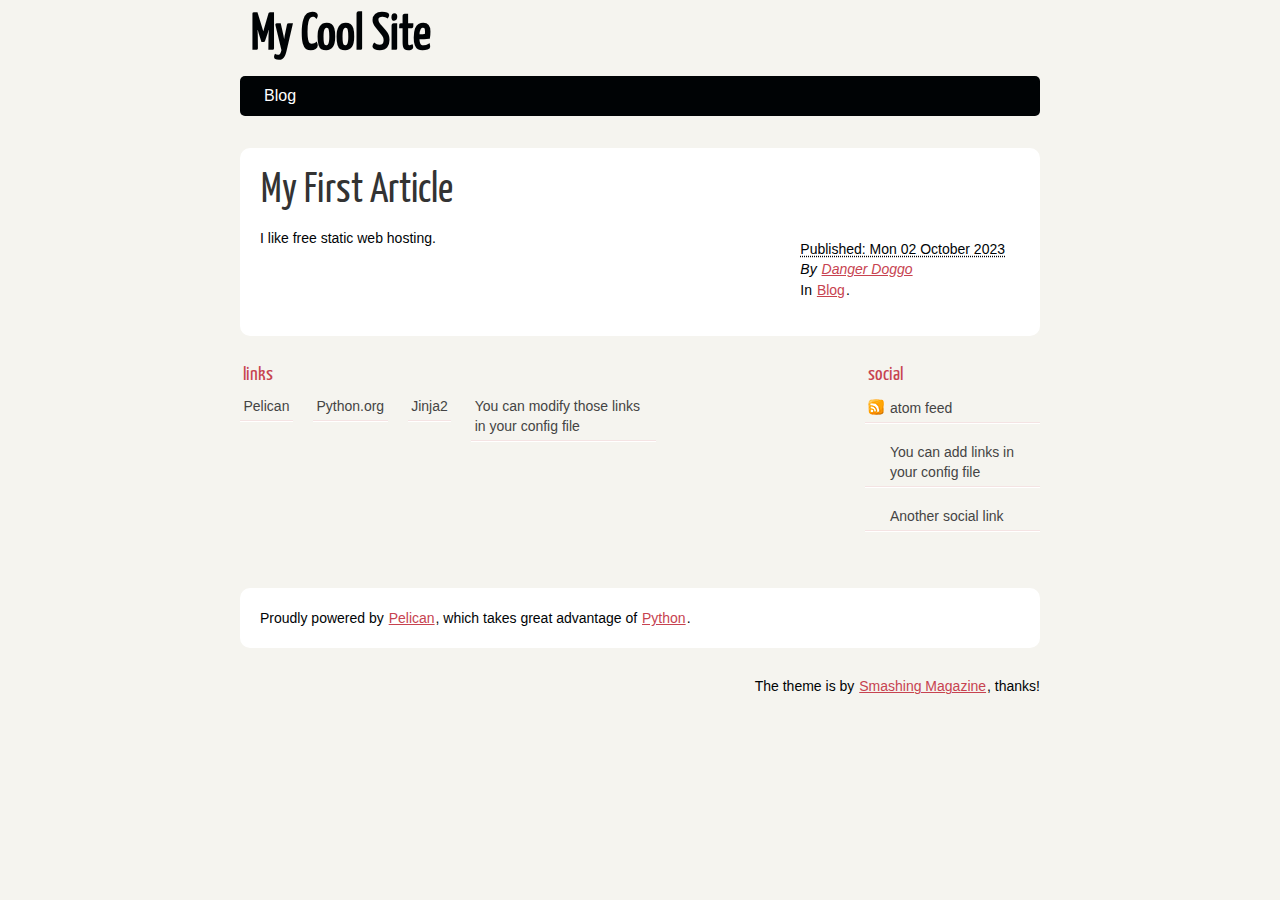
==== index.html @ 36f1de36 "Generate Pelican site" ====
<!DOCTYPE html>
<html lang="en">
<head>
        <meta charset="utf-8" />
        <meta name="viewport" content="width=device-width, initial-scale=1.0" />
        <meta name="generator" content="Pelican" />
        <title>My Cool Site</title>
        <link rel="stylesheet" href="https://mark8m.github.io/theme/css/main.css" />
        <link href="https://mark8m.github.io/feeds/all.atom.xml" type="application/atom+xml" rel="alternate" title="My Cool Site Atom Feed" />
</head>

<body id="index" class="home">
        <header id="banner" class="body">
                <h1><a href="https://mark8m.github.io/">My Cool Site</a></h1>
                <nav><ul>
                    <li><a href="https://mark8m.github.io/category/blog.html">Blog</a></li>
                </ul></nav>
        </header><!-- /#banner -->

            <aside id="featured" class="body">
                <article>
                    <h1 class="entry-title"><a href="https://mark8m.github.io/my-first-article.html">My First Article</a></h1>
<footer class="post-info">
        <abbr class="published" title="2023-10-02T17:19:00-06:00">
                Published: Mon 02 October 2023
        </abbr>

        <address class="vcard author">
                By                         <a class="url fn" href="https://mark8m.github.io/author/danger-doggo.html">Danger Doggo</a>
        </address>
<p>In <a href="https://mark8m.github.io/category/blog.html">Blog</a>.</p>

</footer><!-- /.post-info --><p>I like free static web hosting.</p>                </article>
            </aside><!-- /#featured -->
        <section id="extras" class="body">
                <div class="blogroll">
                        <h2>links</h2>
                        <ul>
                            <li><a href="https://getpelican.com/">Pelican</a></li>
                            <li><a href="https://www.python.org/">Python.org</a></li>
                            <li><a href="https://palletsprojects.com/p/jinja/">Jinja2</a></li>
                            <li><a href="#">You can modify those links in your config file</a></li>
                        </ul>
                </div><!-- /.blogroll -->
                <div class="social">
                        <h2>social</h2>
                        <ul>
                            <li><a href="https://mark8m.github.io/feeds/all.atom.xml" type="application/atom+xml" rel="alternate">atom feed</a></li>

                            <li><a href="#">You can add links in your config file</a></li>
                            <li><a href="#">Another social link</a></li>
                        </ul>
                </div><!-- /.social -->
        </section><!-- /#extras -->

        <footer id="contentinfo" class="body">
                <address id="about" class="vcard body">
                Proudly powered by <a href="https://getpelican.com/">Pelican</a>, which takes great advantage of <a href="https://www.python.org/">Python</a>.
                </address><!-- /#about -->

                <p>The theme is by <a href="https://www.smashingmagazine.com/2009/08/designing-a-html-5-layout-from-scratch/">Smashing Magazine</a>, thanks!</p>
        </footer><!-- /#contentinfo -->

</body>
</html>
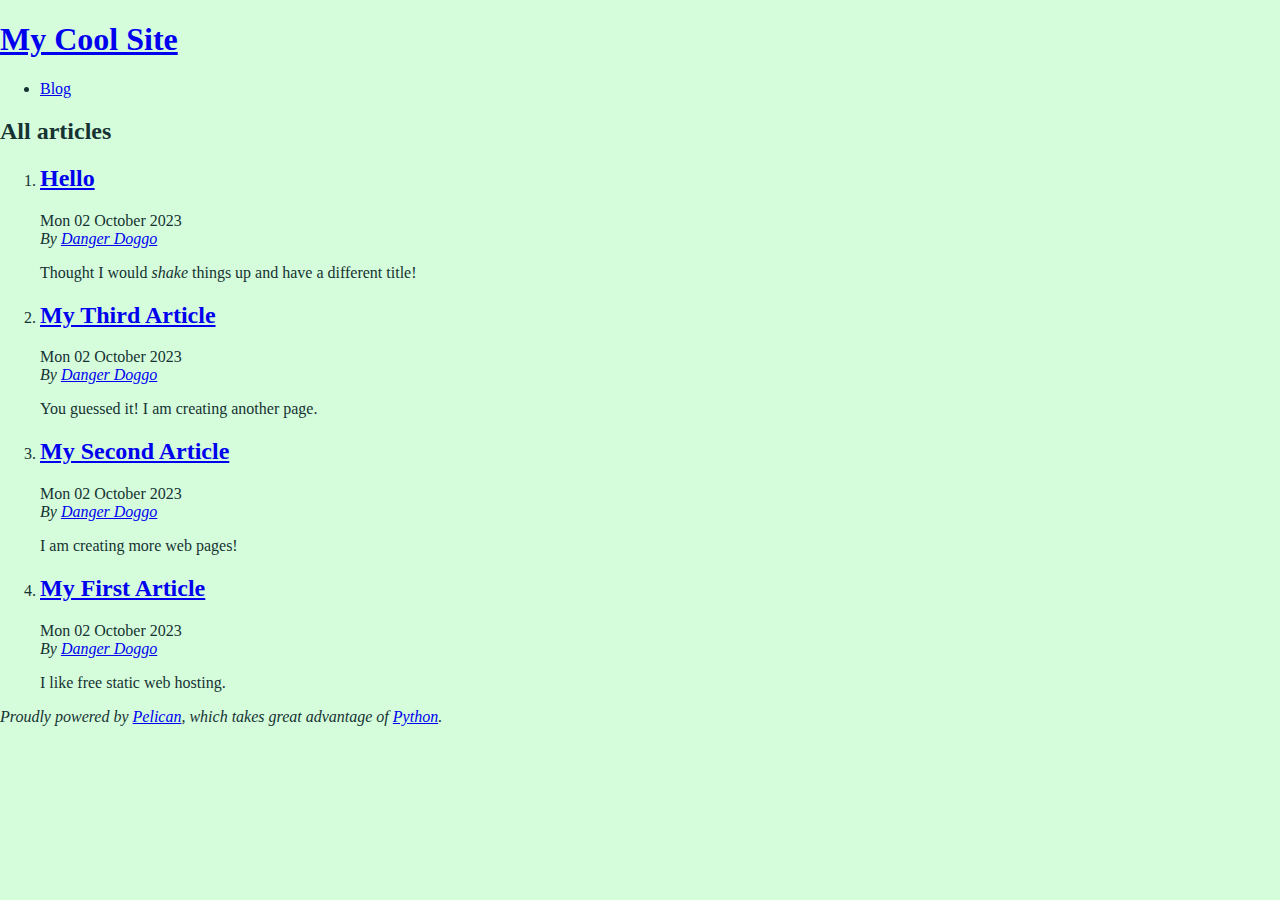
==== commit afba9dfc: "Generate Pelican site" ====
--- a/index.html
+++ b/index.html
@@ -1,65 +1,72 @@
 <!DOCTYPE html>
 <html lang="en">
 <head>
+        <title>My Cool Site</title>
         <meta charset="utf-8" />
-        <meta name="viewport" content="width=device-width, initial-scale=1.0" />
         <meta name="generator" content="Pelican" />
-        <title>My Cool Site</title>
-        <link rel="stylesheet" href="https://mark8m.github.io/theme/css/main.css" />
-        <link href="https://mark8m.github.io/feeds/all.atom.xml" type="application/atom+xml" rel="alternate" title="My Cool Site Atom Feed" />
+        <link href="https://mark8m.github.io/feeds/all.atom.xml" type="application/atom+xml" rel="alternate" title="My Cool Site Full Atom Feed" />
+
+  <link rel="stylesheet" type="text/css" href="https://mark8m.github.io/theme/style.css" />
 </head>
 
 <body id="index" class="home">
         <header id="banner" class="body">
                 <h1><a href="https://mark8m.github.io/">My Cool Site</a></h1>
-                <nav><ul>
-                    <li><a href="https://mark8m.github.io/category/blog.html">Blog</a></li>
-                </ul></nav>
         </header><!-- /#banner -->
+        <nav id="menu"><ul>
+            <li><a href="https://mark8m.github.io/category/blog.html">Blog</a></li>
+        </ul></nav><!-- /#menu -->
+<section id="content">
+<h2>All articles</h2>
 
-            <aside id="featured" class="body">
-                <article>
-                    <h1 class="entry-title"><a href="https://mark8m.github.io/my-first-article.html">My First Article</a></h1>
-<footer class="post-info">
-        <abbr class="published" title="2023-10-02T17:19:00-06:00">
-                Published: Mon 02 October 2023
-        </abbr>
-
-        <address class="vcard author">
-                By                         <a class="url fn" href="https://mark8m.github.io/author/danger-doggo.html">Danger Doggo</a>
-        </address>
-<p>In <a href="https://mark8m.github.io/category/blog.html">Blog</a>.</p>
-
-</footer><!-- /.post-info --><p>I like free static web hosting.</p>                </article>
-            </aside><!-- /#featured -->
-        <section id="extras" class="body">
-                <div class="blogroll">
-                        <h2>links</h2>
-                        <ul>
-                            <li><a href="https://getpelican.com/">Pelican</a></li>
-                            <li><a href="https://www.python.org/">Python.org</a></li>
-                            <li><a href="https://palletsprojects.com/p/jinja/">Jinja2</a></li>
-                            <li><a href="#">You can modify those links in your config file</a></li>
-                        </ul>
-                </div><!-- /.blogroll -->
-                <div class="social">
-                        <h2>social</h2>
-                        <ul>
-                            <li><a href="https://mark8m.github.io/feeds/all.atom.xml" type="application/atom+xml" rel="alternate">atom feed</a></li>
-
-                            <li><a href="#">You can add links in your config file</a></li>
-                            <li><a href="#">Another social link</a></li>
-                        </ul>
-                </div><!-- /.social -->
-        </section><!-- /#extras -->
-
+<ol id="post-list">
+        <li><article class="hentry">
+                <header> <h2 class="entry-title"><a href="https://mark8m.github.io/hello.html" rel="bookmark" title="Permalink to Hello">Hello</a></h2> </header>
+                <footer class="post-info">
+                    <time class="published" datetime="2023-10-02T17:49:00-06:00"> Mon 02 October 2023 </time>
+                    <address class="vcard author">By
+                        <a class="url fn" href="https://mark8m.github.io/author/danger-doggo.html">Danger Doggo</a>
+                    </address>
+                </footer><!-- /.post-info -->
+                <div class="entry-content"> <p>Thought I would <em>shake</em> things up and have a different title!</p> </div><!-- /.entry-content -->
+        </article></li>
+        <li><article class="hentry">
+                <header> <h2 class="entry-title"><a href="https://mark8m.github.io/my-third-article.html" rel="bookmark" title="Permalink to My Third Article">My Third Article</a></h2> </header>
+                <footer class="post-info">
+                    <time class="published" datetime="2023-10-02T17:47:00-06:00"> Mon 02 October 2023 </time>
+                    <address class="vcard author">By
+                        <a class="url fn" href="https://mark8m.github.io/author/danger-doggo.html">Danger Doggo</a>
+                    </address>
+                </footer><!-- /.post-info -->
+                <div class="entry-content"> <p>You guessed it! I am creating another page.</p> </div><!-- /.entry-content -->
+        </article></li>
+        <li><article class="hentry">
+                <header> <h2 class="entry-title"><a href="https://mark8m.github.io/my-second-article.html" rel="bookmark" title="Permalink to My Second Article">My Second Article</a></h2> </header>
+                <footer class="post-info">
+                    <time class="published" datetime="2023-10-02T17:46:00-06:00"> Mon 02 October 2023 </time>
+                    <address class="vcard author">By
+                        <a class="url fn" href="https://mark8m.github.io/author/danger-doggo.html">Danger Doggo</a>
+                    </address>
+                </footer><!-- /.post-info -->
+                <div class="entry-content"> <p>I am creating more web pages!</p> </div><!-- /.entry-content -->
+        </article></li>
+        <li><article class="hentry">
+                <header> <h2 class="entry-title"><a href="https://mark8m.github.io/my-first-article.html" rel="bookmark" title="Permalink to My First Article">My First Article</a></h2> </header>
+                <footer class="post-info">
+                    <time class="published" datetime="2023-10-02T17:19:00-06:00"> Mon 02 October 2023 </time>
+                    <address class="vcard author">By
+                        <a class="url fn" href="https://mark8m.github.io/author/danger-doggo.html">Danger Doggo</a>
+                    </address>
+                </footer><!-- /.post-info -->
+                <div class="entry-content"> <p>I like free static web hosting.</p> </div><!-- /.entry-content -->
+        </article></li>
+</ol><!-- /#posts-list -->
+</section><!-- /#content -->
         <footer id="contentinfo" class="body">
                 <address id="about" class="vcard body">
-                Proudly powered by <a href="https://getpelican.com/">Pelican</a>, which takes great advantage of <a href="https://www.python.org/">Python</a>.
+                Proudly powered by <a href="https://getpelican.com/">Pelican</a>,
+                which takes great advantage of <a href="https://www.python.org/">Python</a>.
                 </address><!-- /#about -->
-
-                <p>The theme is by <a href="https://www.smashingmagazine.com/2009/08/designing-a-html-5-layout-from-scratch/">Smashing Magazine</a>, thanks!</p>
         </footer><!-- /#contentinfo -->
-
 </body>
 </html>